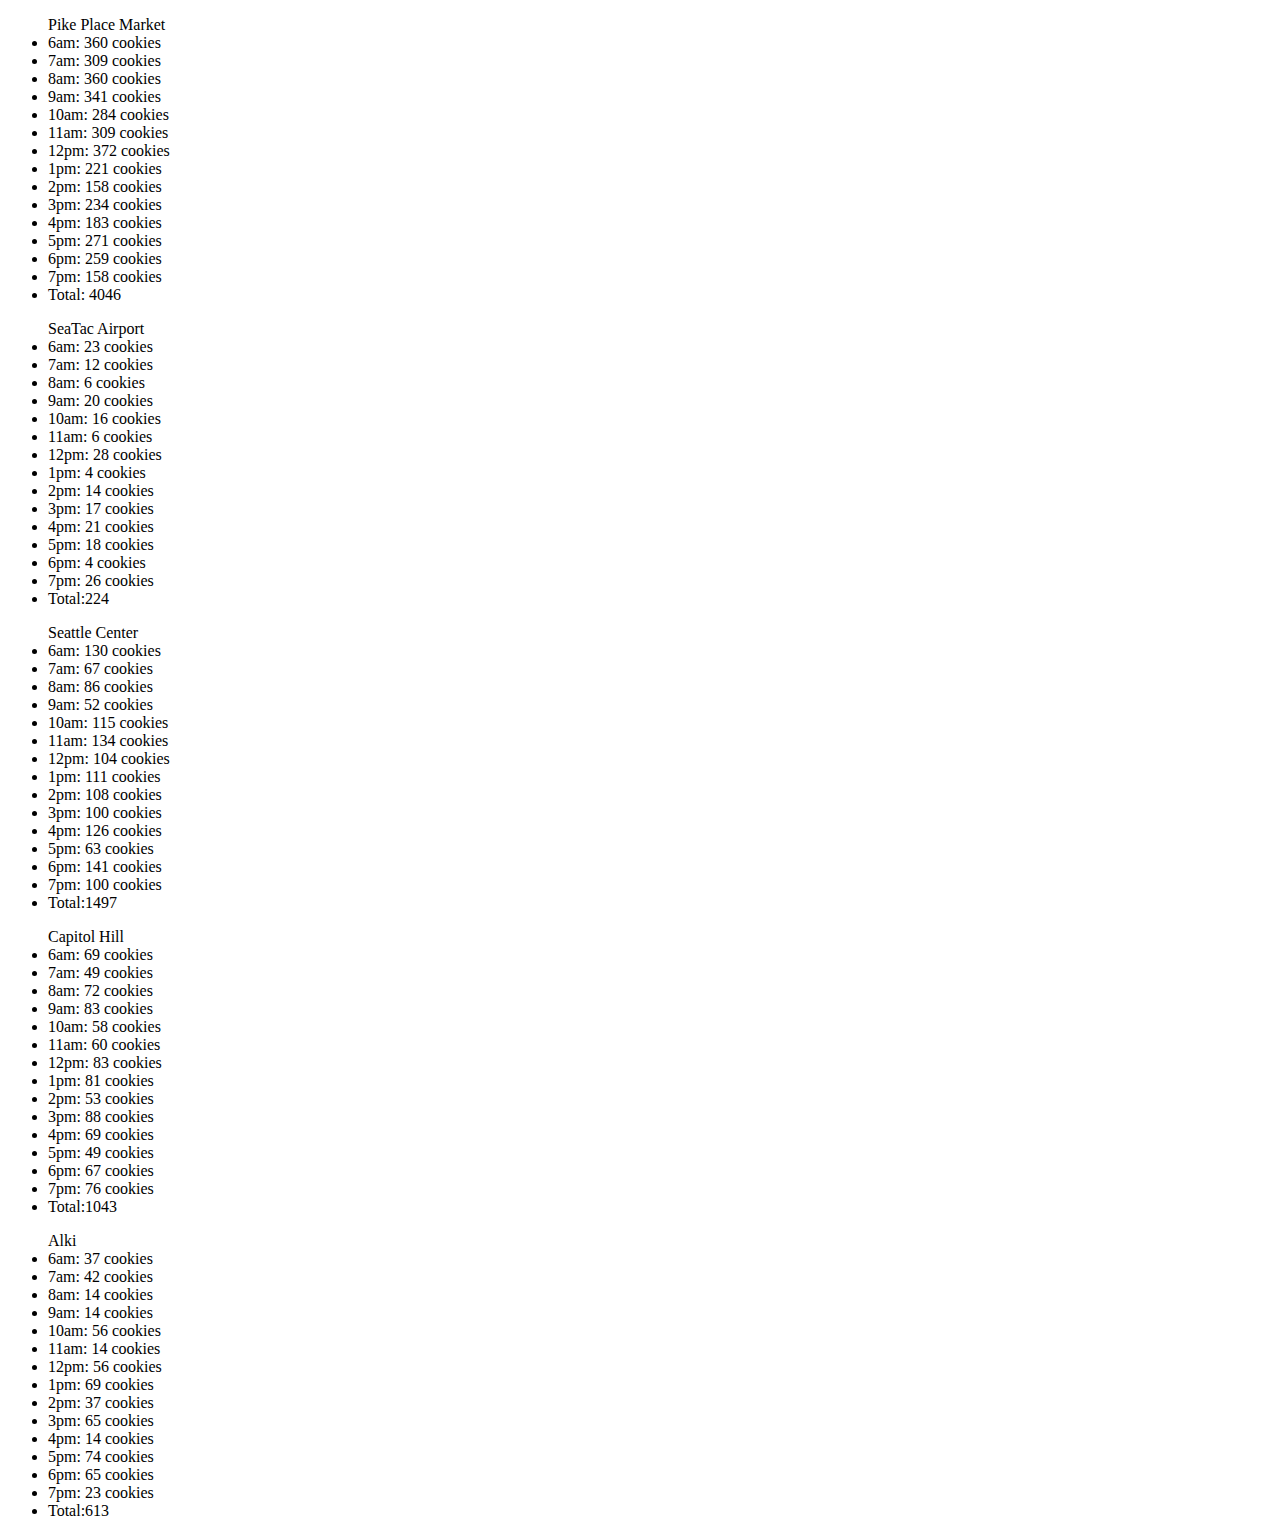
==== sale.html @ 3d6924dc "finished my monday-object code lists" ====
<!DOCTYPE html>
<html>
  <head>
    <meta charset="utf-8">
    <title>Cookie Stand</title>
  </head>
  <body>
    <ul id= "locationName"></ul>
    <ul id= "locationName2"></ul>
    <ul id= "locationName3"></ul>
    <ul id= "locationName4"></ul>
    <ul id= "locationName5"></ul>
  </body>
  <script src="app.js" type="text/javascript"></script>
</html>
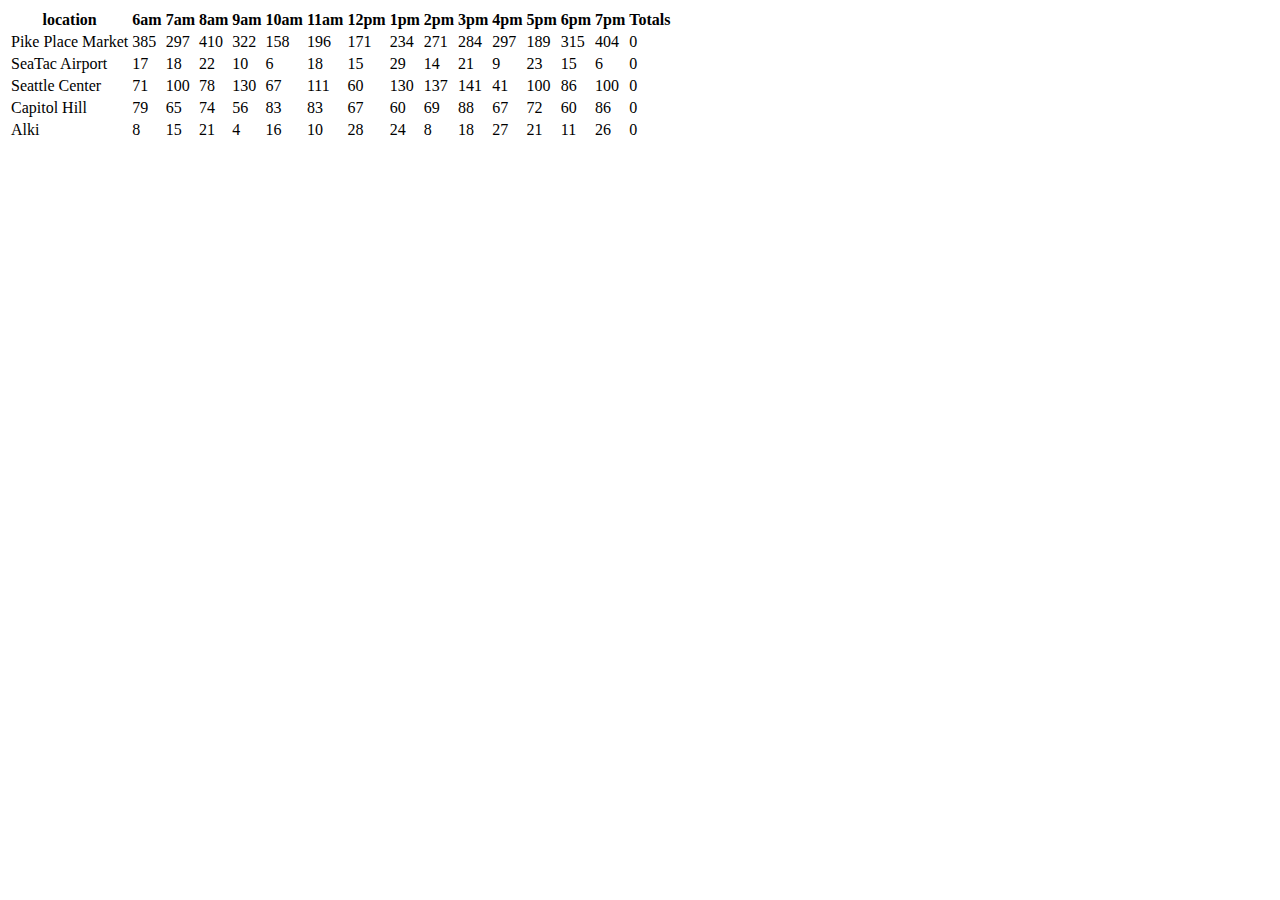
==== commit 387b0008: "finished tuesday's lab finally!" ====
--- a/sale.html
+++ b/sale.html
@@ -5,11 +5,13 @@
     <title>Cookie Stand</title>
   </head>
   <body>
-    <ul id= "locationName"></ul>
-    <ul id= "locationName2"></ul>
-    <ul id= "locationName3"></ul>
-    <ul id= "locationName4"></ul>
-    <ul id= "locationName5"></ul>
+    <table id="shops">
+
+    </table>
+
+
+
   </body>
+
   <script src="app.js" type="text/javascript"></script>
 </html>
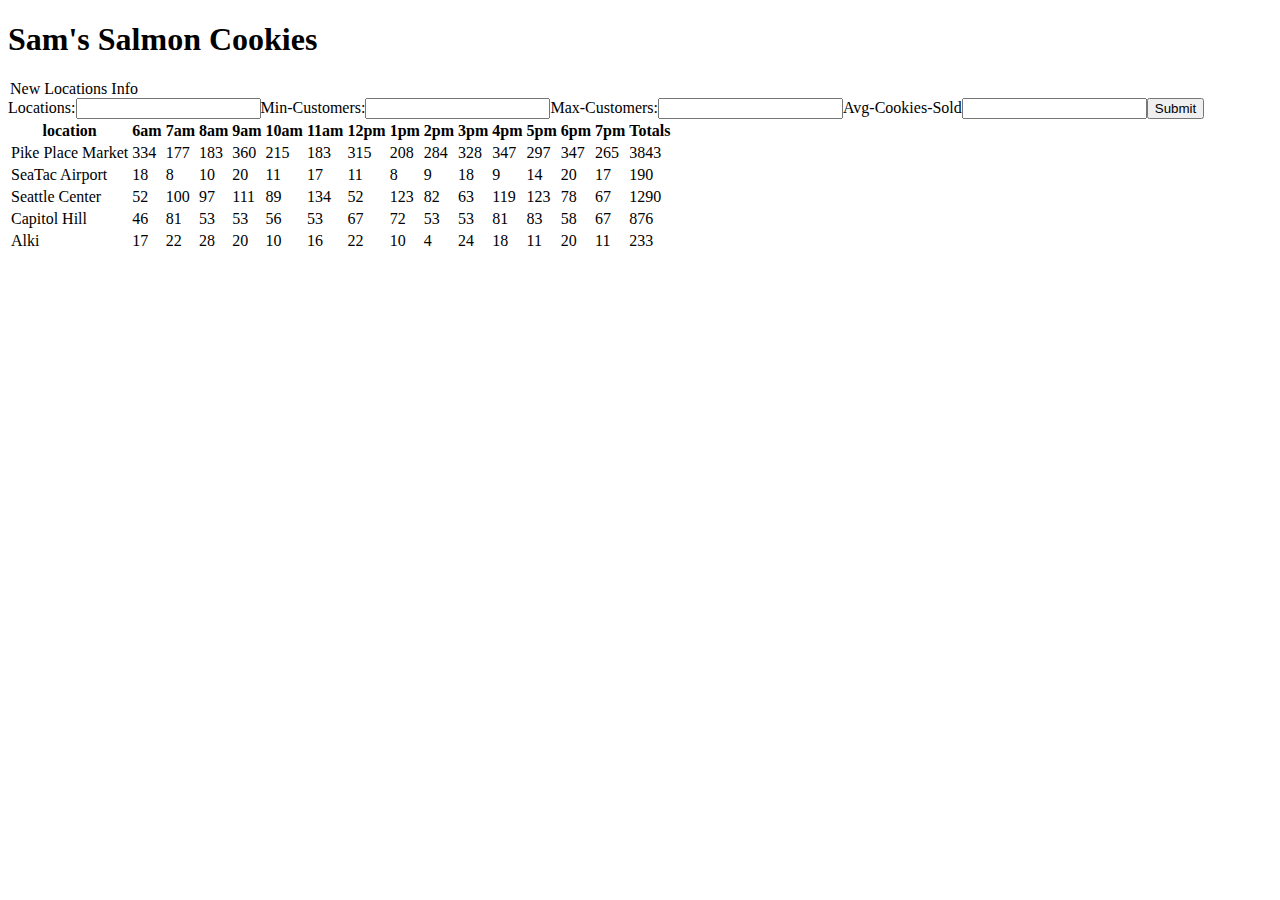
==== commit d5a01b20: "finished js for forms and events" ====
--- a/sale.html
+++ b/sale.html
@@ -6,6 +6,23 @@
   </head>
   <body>
     <table id="shops">
+      <h1>Sam's Salmon Cookies</h1>
+      <form id="newLocations">
+        <legend>New Locations Info</legend>
+
+        <label for="loca">Locations:</label>
+        <input name="loca"type="text" />
+
+        <label for="minc">Min-Customers:</label>
+        <input name="minc"type="text" />
+
+        <label for="maxc">Max-Customers:</label>
+        <input name="maxc"type="text" />
+
+        <label for="avgc">Avg-Cookies-Sold</label>
+        <input name="avgc"type="text" />
+
+        <button type="submit">Submit</button>
 
     </table>
 
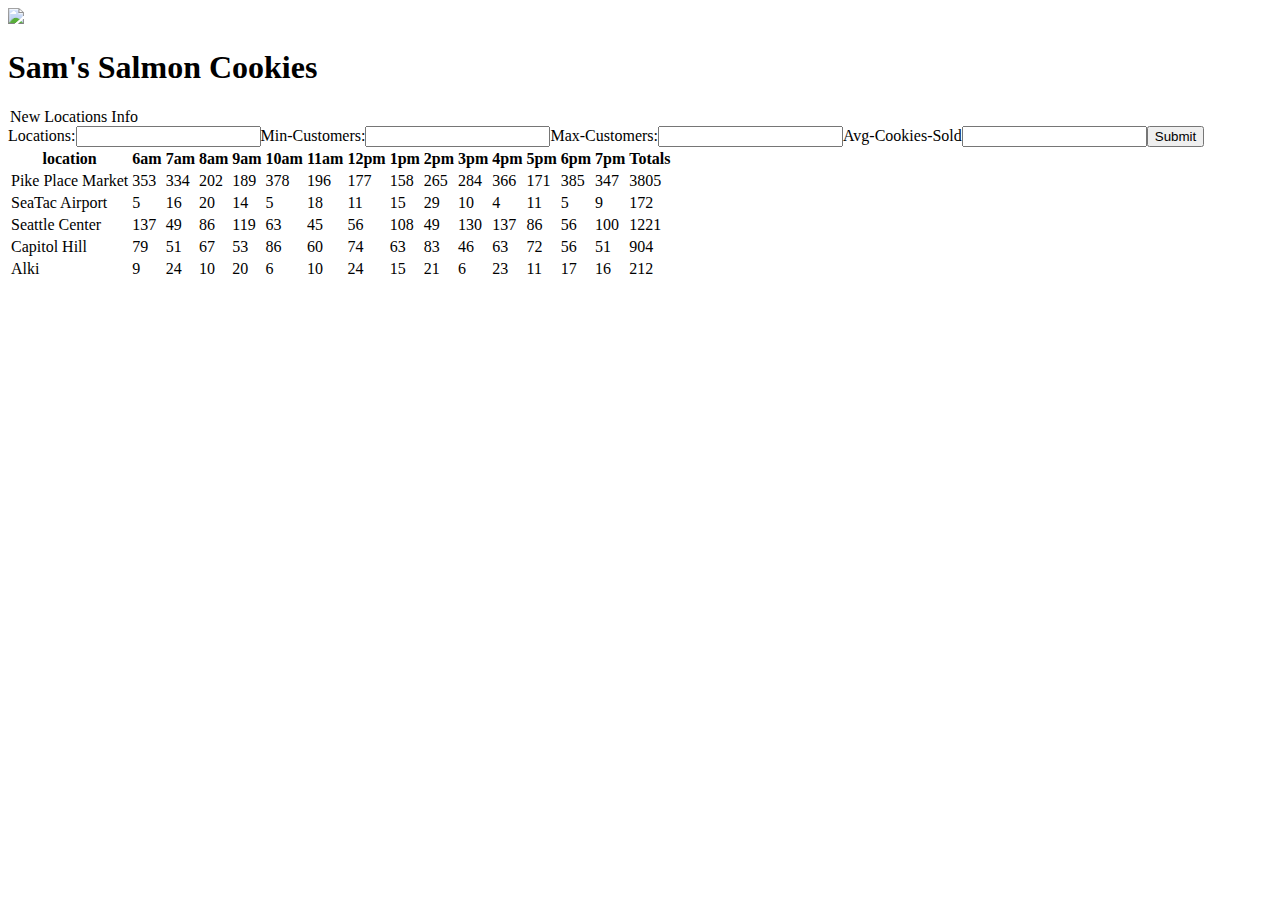
==== commit ad32f2e1: "added salmon img" ====
--- a/sale.html
+++ b/sale.html
@@ -4,6 +4,7 @@
     <meta charset="utf-8">
     <title>Cookie Stand</title>
   </head>
+  <img src="https://github.com/codefellows/seattle-201d23/blob/master/class-06-dom-objects-domain_modeling/lab/assets/salmon.png?raw=true">
   <body>
     <table id="shops">
       <h1>Sam's Salmon Cookies</h1>
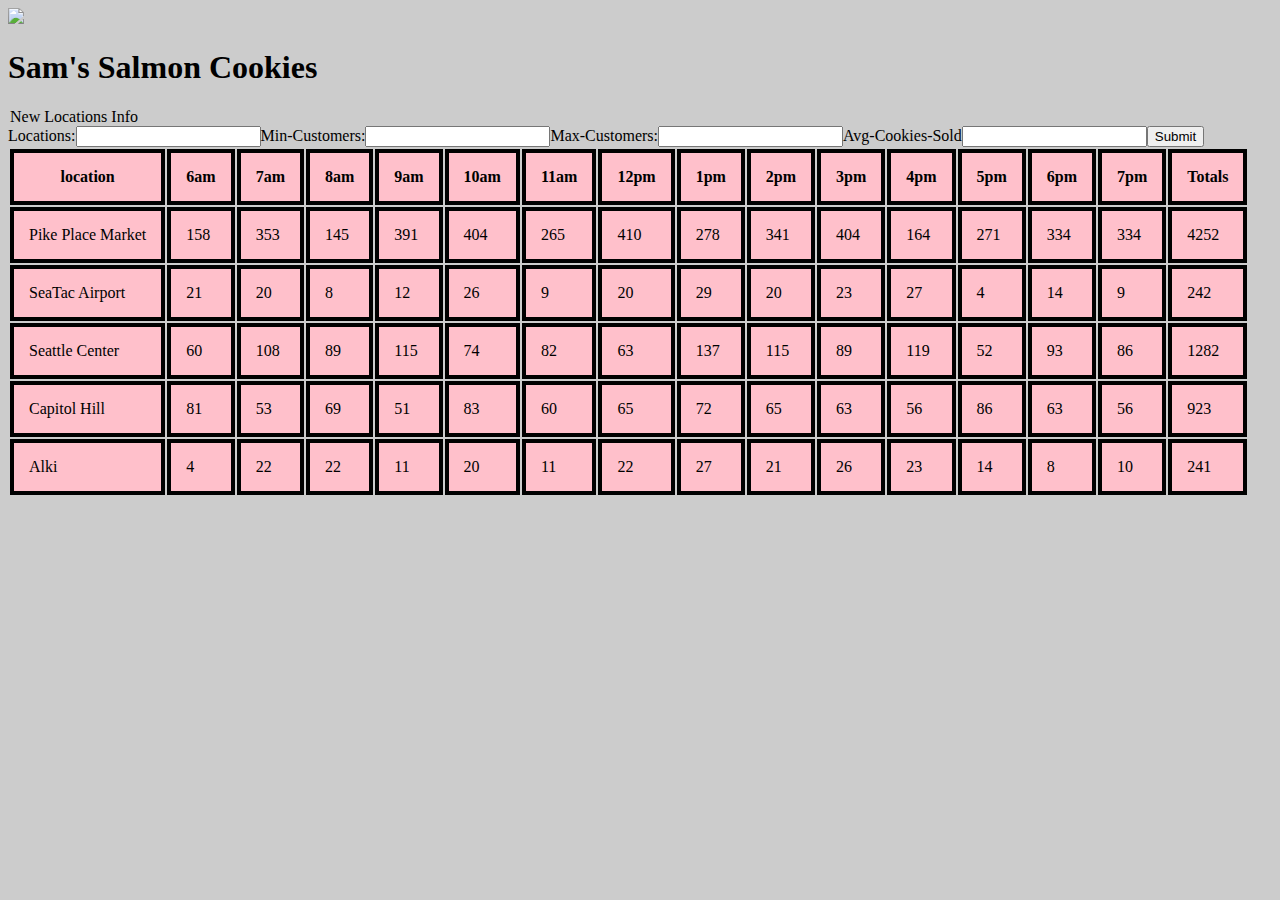
==== commit 8bc15798: "played with some of my css, woo!" ====
--- a/sale.html
+++ b/sale.html
@@ -2,6 +2,7 @@
 <html>
   <head>
     <meta charset="utf-8">
+    <link rel="stylesheet" href="style.css"></link>
     <title>Cookie Stand</title>
   </head>
   <img src="https://github.com/codefellows/seattle-201d23/blob/master/class-06-dom-objects-domain_modeling/lab/assets/salmon.png?raw=true">
--- a/style.css
+++ b/style.css
@@ -0,0 +1,21 @@
+td, th, tr {
+  border: 4px solid black;
+  border-collapse:collapse;
+  margin: 0;
+  padding: 15px;
+  background-color: pink;
+}
+body {
+    background-image: url("http://www.paradisepastry.com/media/catalog/product/cache/1/image/650x/040ec09b1e35df139433887a97daa66f/I/M/IMG_8062__68583_5_1_2_1_1_2.png");
+    background-color: #cccccc;
+}
+/*th {
+  backgorou
+}*/
+
+/*
+/*
+img {
+    opacity: 0.5;
+    filter: alpha(opacity=50);
+}
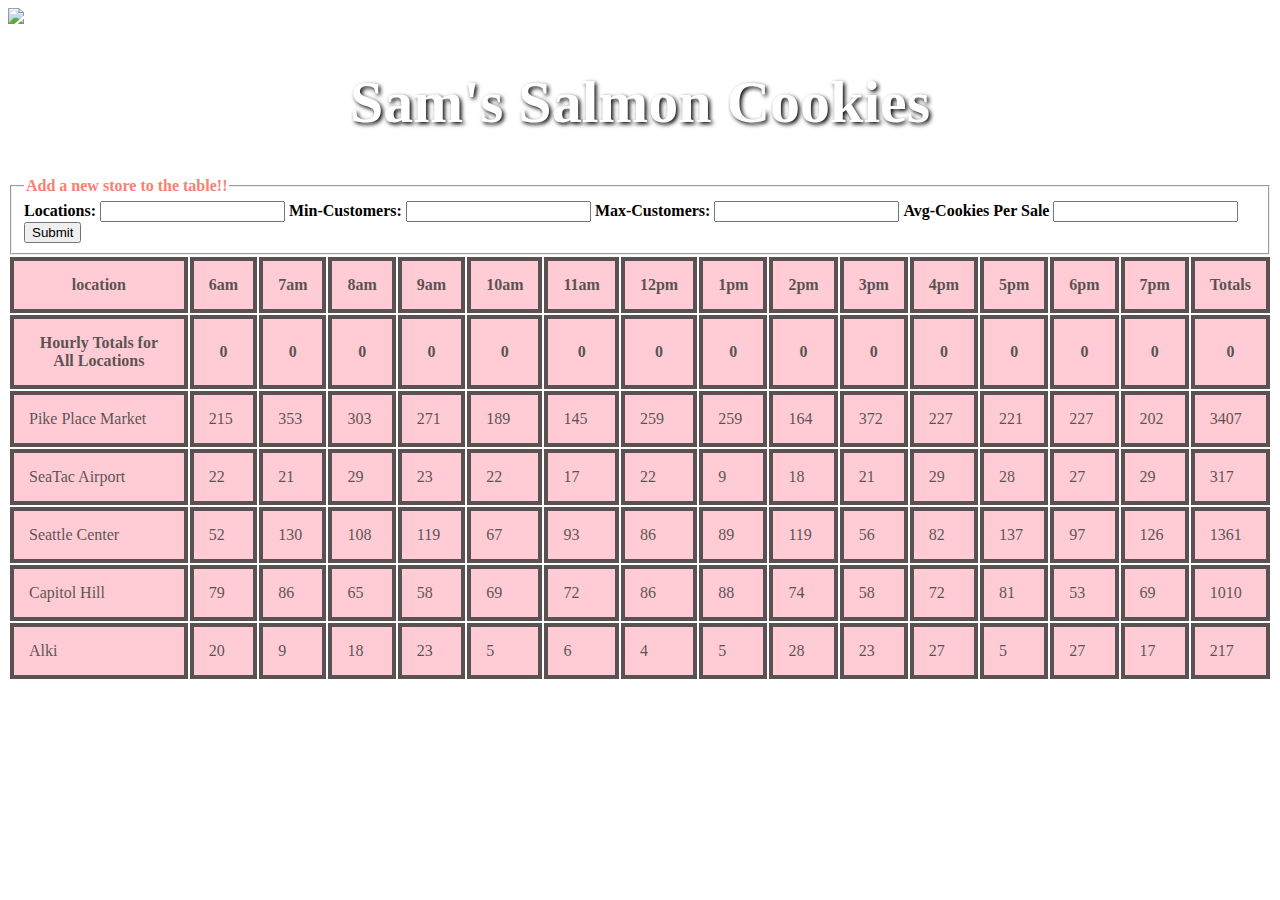
==== commit 5186a6d6: "worked on footer" ====
--- a/sale.html
+++ b/sale.html
@@ -6,11 +6,14 @@
     <title>Cookie Stand</title>
   </head>
   <img src="https://github.com/codefellows/seattle-201d23/blob/master/class-06-dom-objects-domain_modeling/lab/assets/salmon.png?raw=true">
+
   <body>
     <table id="shops">
-      <h1>Sam's Salmon Cookies</h1>
+      <h1 id="backpageheader">Sam's Salmon Cookies</h1>
       <form id="newLocations">
-        <legend>New Locations Info</legend>
+        <fieldset>
+
+        <legend>Add a new store to the table!!</legend>
 
         <label for="loca">Locations:</label>
         <input name="loca"type="text" />
@@ -21,10 +24,12 @@
         <label for="maxc">Max-Customers:</label>
         <input name="maxc"type="text" />
 
-        <label for="avgc">Avg-Cookies-Sold</label>
+        <label for="avgc">Avg-Cookies Per Sale</label>
         <input name="avgc"type="text" />
 
         <button type="submit">Submit</button>
+      </fieldset>
+    </form>
 
     </table>
 
--- a/style.css
+++ b/style.css
@@ -4,10 +4,57 @@
   margin: 0;
   padding: 15px;
   background-color: pink;
+  opacity: .8;
+}
+html {
+  background-image: url("http://www.paradisepastry.com/media/catalog/product/cache/1/image/650x/040ec09b1e35df139433887a97daa66f/I/M/IMG_8062__68583_5_1_2_1_1_2.png");
+  background-repeat: no-repeat;
+  background-attachment: fixed;
+  background-position: center;
+}
 }
 body {
-    background-image: url("http://www.paradisepastry.com/media/catalog/product/cache/1/image/650x/040ec09b1e35df139433887a97daa66f/I/M/IMG_8062__68583_5_1_2_1_1_2.png");
-    background-color: #cccccc;
+    /*background-color: #cccccc;*/
+    background-size: cover;
+}
+#publicheader {
+  font-size: 100px;
+  color: #D3D3D3;
+  text-align: center;
+  color: white;
+  text-shadow: 2px 2px 4px #000000;
+}
+#backpageheader {
+  font-size: 60px;
+  color: #D3D3D3;
+  text-align: center;
+  color: white;
+  text-shadow: 2px 2px 4px #000000;
+}
+
+ul {
+    position: fixed;
+    top: 1;
+    width: 100%;
+    background-color: #333;
+}
+form {
+  background: black;
+}
+legend {
+  color: salmon;
+  font-weight: bold;
+}
+label {
+  font-weight: bold;
+}
+.fade
+{
+        opacity:0.5;
+}
+.fade:hover
+{
+        opacity:1;
 }
 /*th {
   backgorou
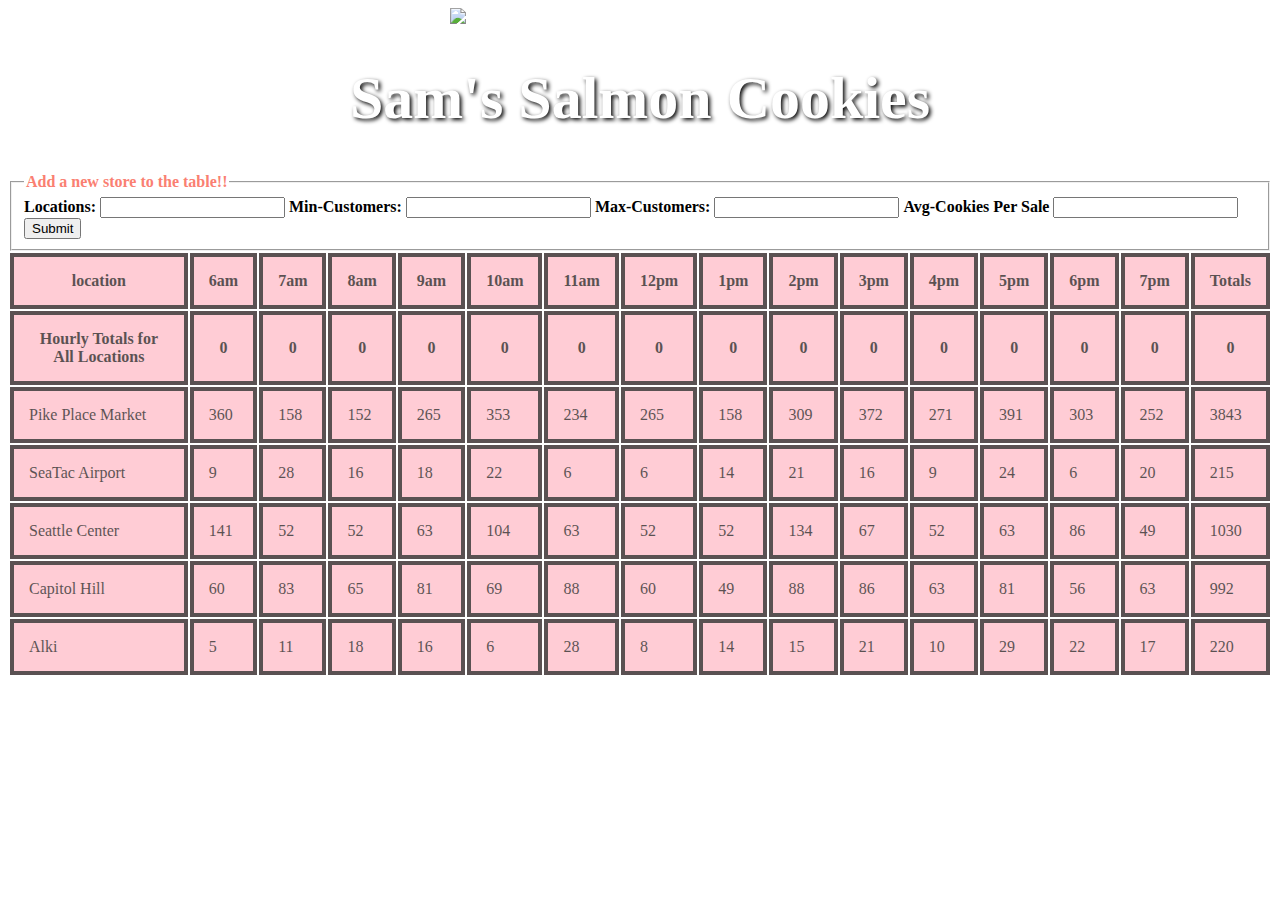
==== commit 48617d30: "some other edits to css" ====
--- a/sale.html
+++ b/sale.html
@@ -5,9 +5,9 @@
     <link rel="stylesheet" href="style.css"></link>
     <title>Cookie Stand</title>
   </head>
-  <img src="https://github.com/codefellows/seattle-201d23/blob/master/class-06-dom-objects-domain_modeling/lab/assets/salmon.png?raw=true">
 
   <body>
+      <img class="salmonimg" src="https://github.com/codefellows/seattle-201d23/blob/master/class-06-dom-objects-domain_modeling/lab/assets/salmon.png?raw=true">
     <table id="shops">
       <h1 id="backpageheader">Sam's Salmon Cookies</h1>
       <form id="newLocations">
--- a/style.css
+++ b/style.css
@@ -50,11 +50,17 @@
 }
 .fade
 {
-        opacity:0.5;
+  opacity:0.5;
 }
 .fade:hover
 {
-        opacity:1;
+  opacity:1;
+}
+.salmonimg {
+  width: 30%;
+  display: block;
+  margin: 0 auto;
+
 }
 /*th {
   backgorou
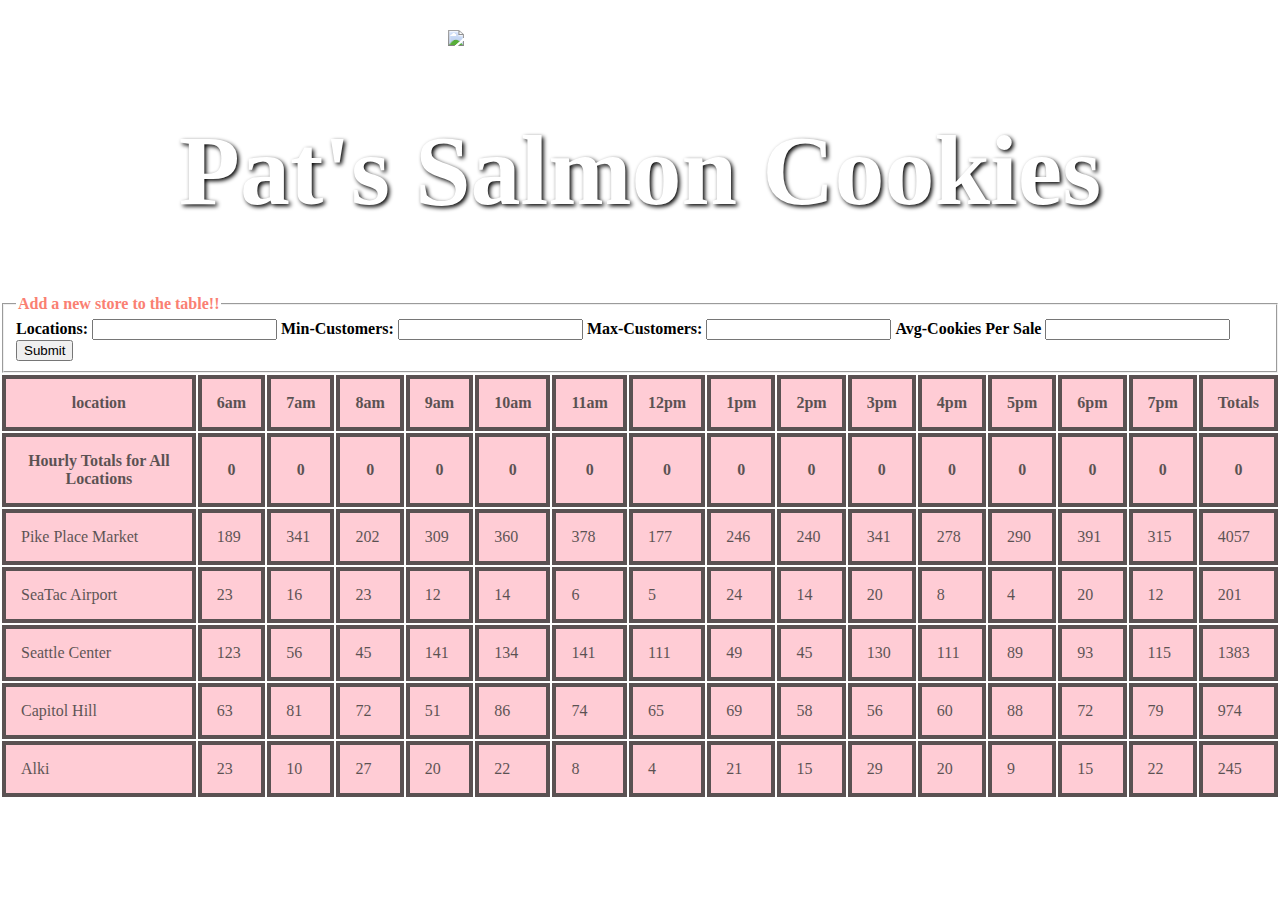
==== commit 445b77fe: "editing the public facing page" ====
--- a/sale.html
+++ b/sale.html
@@ -9,7 +9,7 @@
   <body>
       <img class="salmonimg" src="https://github.com/codefellows/seattle-201d23/blob/master/class-06-dom-objects-domain_modeling/lab/assets/salmon.png?raw=true">
     <table id="shops">
-      <h1 id="backpageheader">Sam's Salmon Cookies</h1>
+      <h1 id="backpageheader">Pat's Salmon Cookies</h1>
       <form id="newLocations">
         <fieldset>
 
--- a/style.css
+++ b/style.css
@@ -6,40 +6,67 @@
   background-color: pink;
   opacity: .8;
 }
+.merch h6 {
+  margin-left: 10%;
+
+}
+h2 {
+  text-align: center;
+}
+h4 {
+  text-align: center;
+  font-size: 30px;
+}
+p {
+  width: 500px;
+  text-align: center;
+}
 html {
   background-image: url("http://www.paradisepastry.com/media/catalog/product/cache/1/image/650x/040ec09b1e35df139433887a97daa66f/I/M/IMG_8062__68583_5_1_2_1_1_2.png");
   background-repeat: no-repeat;
   background-attachment: fixed;
   background-position: center;
-}
+
 }
 body {
     /*background-color: #cccccc;*/
     background-size: cover;
 }
+body {
+    margin: 30px 0px;
+
+}
+/*li.dropdown:hover > .dropdown-menu {
+    display: block;
+}*/
 #publicheader {
+  font-size: 70px;
+  color: #D3D3D3;
+  text-align: center;
+  color: white;
+  text-shadow: 2px 2px 4px #000000;
+}
+#backpageheader {
   font-size: 100px;
   color: #D3D3D3;
   text-align: center;
   color: white;
   text-shadow: 2px 2px 4px #000000;
 }
-#backpageheader {
-  font-size: 60px;
-  color: #D3D3D3;
-  text-align: center;
-  color: white;
-  text-shadow: 2px 2px 4px #000000;
-}
+/*.shirt {
+  text-align:center;
+}*/
 
 ul {
-    position: fixed;
-    top: 1;
-    width: 100%;
-    background-color: #333;
+    position: relative;
+    top: 0;
+    width: 90%;
+    background-color: pink;
+
 }
 form {
   background: black;
+
 }
 legend {
   color: salmon;
@@ -48,12 +75,10 @@
 label {
   font-weight: bold;
 }
-.fade
-{
+.fade {
   opacity:0.5;
 }
-.fade:hover
-{
+.fade:hover {
   opacity:1;
 }
 .salmonimg {
@@ -61,6 +86,20 @@
   display: block;
   margin: 0 auto;
 
+}
+
+div {
+    width: 1000px;
+    padding: 10px;
+    border: 5px solid gray;
+    margin: 0;
+    column-rule-width: 1px;
+    column-count: 3;
+}
+}
+footer {
+  text-align: center;
+  font-size: 10px;
 }
 /*th {
   backgorou
